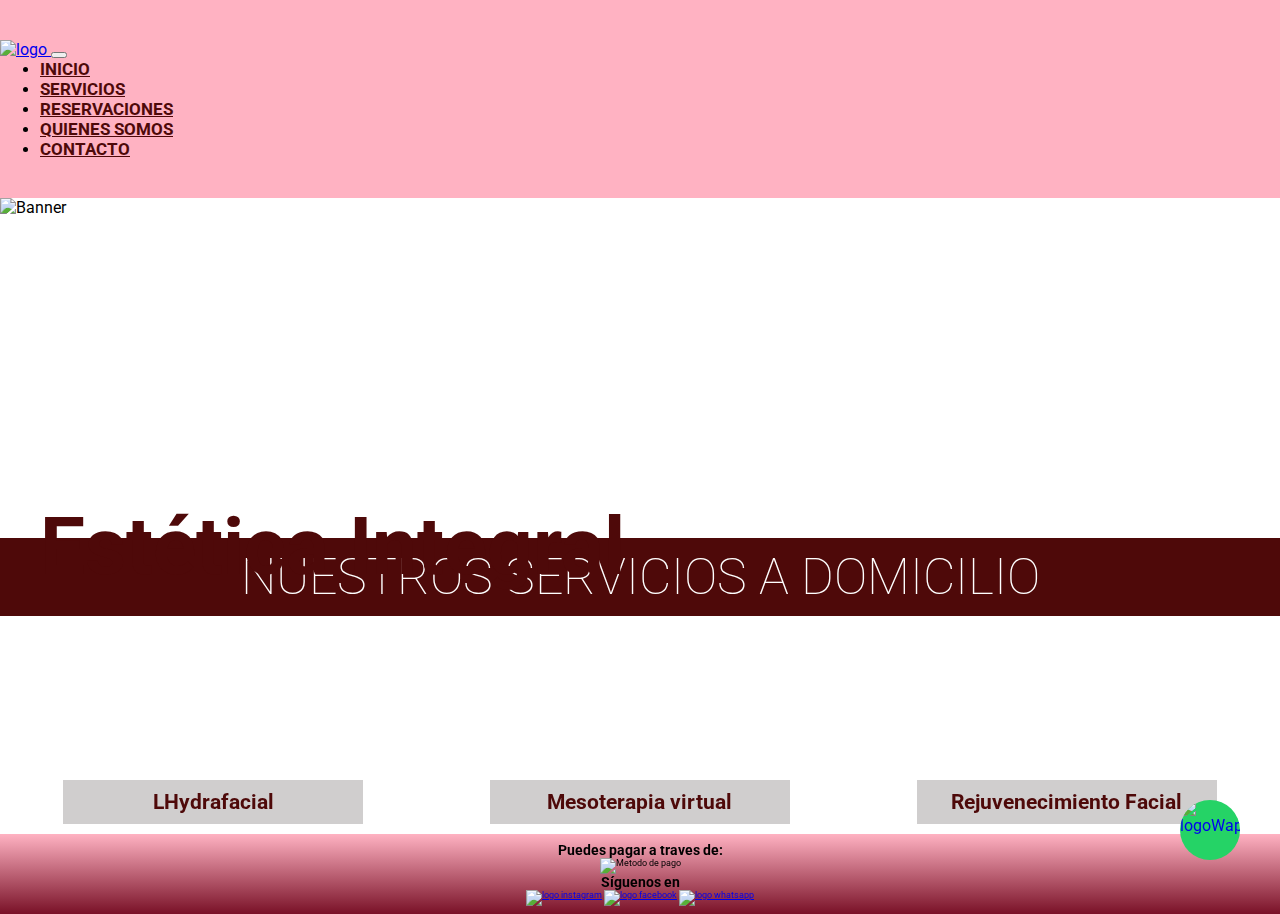
==== index.html @ f60086a9 "ajuste estilos logo, menu" ====
<!DOCTYPE html>
<html lang="en">

<head>
  <meta charset="UTF-8">
  <title>Estética Integral | Inicio</title>
  <!--Keywords-->
  <meta name="keywords" content="estetica , integral , spa, belleza, mujer, clinica , domicilio">
  <meta name="description" content="Estetica Integral es una empresa que se dedica al servicio de estetica a domicilio">
  <meta name="viewport" content="width=device-width, initial-scale=1.0">
  <link rel="icon" type="image/x-icon"
    href="https://res.cloudinary.com/dninjpxlv/image/upload/v1662604055/logo_hhbngh.png">
  <link href="https://cdn.jsdelivr.net/npm/bootstrap@5.2.0/dist/css/bootstrap.min.css" rel="stylesheet"
    integrity="sha384-gH2yIJqKdNHPEq0n4Mqa/HGKIhSkIHeL5AyhkYV8i59U5AR6csBvApHHNl/vI1Bx" crossorigin="anonymous">
  <meta name="viewport" content="width=device-width, initial-scale=1.0">

  <link rel="stylesheet" href="./css/style.css" />
</head>

<body>
  <div class="grid-container">
    <!--En esta sección defino el espacio para el logo, la barra de navegación y banner-->
    <header class="header">


      <nav class="navbar navbar-expand-lg bg-light">
        <div class="container-fluid">
          <a class="logo-header" href="./index.html">
            <img src="https://res.cloudinary.com/dninjpxlv/image/upload/v1662604055/logo_hhbngh.png" alt="logo" />
          </a>

          <button class="navbar-toggler" type="button" data-bs-toggle="collapse"
            data-bs-target="#navbarSupportedContent" aria-controls="navbarSupportedContent" aria-expanded="false"
            aria-label="Toggle navigation">
            <span class="navbar-toggler-icon"></span>
          </button>
          <div class="collapse navbar-collapse" id="navbarSupportedContent">
            <ul class="navbar-nav justify-content-center mb-2 mb-lg-0">
              <li class="nav-item">
                <a class="nav-link" href="./index.html">INICIO</a>
              </li>
              <li class="nav-item">
                <a class="nav-link" href="./page/servicios.html">SERVICIOS</a>
              </li>
              <li class="nav-item">
                <a class="nav-link" href="./page/reservacion.html">RESERVACIONES</a>
              </li>
              <li class="nav-item">
                <a class="nav-link" href="./page/quienesSomos.html">QUIENES SOMOS</a>
              </li>
              <li class="nav-item">
                <a class="nav-link" href="./page/contacto.html">CONTACTO</a>
              </li>
            </ul>
          </div>
        </div>
      </nav>

    </header>
    <!--Cierre sección del espacio para el logo, la barra de navegación y banner-->

    <!--Apertura del main-->
    <main class="main">
      <div class="banner">
        <img src="https://res.cloudinary.com/dninjpxlv/image/upload/v1662604055/Banner_u0ohh0.jpg" alt="Banner">
        <h2 class="textoBanner">Estética Integral</p>
      </div>
      <h1 class="cintillo">NUESTROS SERVICIOS A DOMICILIO</h1>

      <div class="gridVideos">
        <div class="col-md-6 col-lg-3 d-flex justify-content-center mb-5 mb-lg-0">
          <div class="servicios">
            <iframe src="https://www.youtube.com/embed/E6ZnfPhYlNc" title="YouTube video player" frameborder="0"
              allow="accelerometer; autoplay; clipboard-write; encrypted-media; gyroscope; picture-in-picture"
              allowfullscreen></iframe>
            <h2>LHydrafacial</h2>
          </div>
        </div>
        <div class="col-md-6 col-lg-3 d-flex justify-content-center mb-5 mb-lg-0">
          <div class="servicios">
            <iframe src="https://www.youtube.com/embed/kd6kNYKhg1Q" title="YouTube video player" frameborder="0"
              allow="accelerometer; autoplay; clipboard-write; encrypted-media; gyroscope; picture-in-picture"
              allowfullscreen></iframe>
            <h2>Mesoterapia virtual</h2>
          </div>
        </div>
        <div class="col-md-6 col-lg-3 d-flex justify-content-center mb-5 mb-lg-0">
          <div class="servicios">
            <iframe src="https://www.youtube.com/embed/s618MSqjGUA" title="YouTube video player" frameborder="0"
              allow="accelerometer; autoplay; clipboard-write; encrypted-media; gyroscope; picture-in-picture"
              allowfullscreen></iframe>
            <h2>Rejuvenecimiento Facial</h2>
          </div>
        </div>
      </div>
      <!--contacto de whatsapp-->
      <a href="https://wa.me/5211234567890?text=Me%20gustaría%20saber%20el%20precio%20del%20coche" class="whatsapp"
        target="_blank"><img src="https://res.cloudinary.com/dninjpxlv/image/upload/v1662604056/wapp_esp1ap.png"
          alt="logoWapp" /></a>
      <!--fin contacto de whatsapp-->
    </main>
    <!--Cierre de main-->

    <!--Inicio del footer-->

    <footer class="footer">

      <h2>Puedes pagar a traves de:</h2>

      <img src="https://res.cloudinary.com/dninjpxlv/image/upload/v1662604055/webpay_r6okwr.png" width="200px"
        alt="Metodo de pago">

      <h2>Síguenos en</h2>

      <a href="https://www.instagram.com/" target="_blank"><img
          src="https://res.cloudinary.com/dninjpxlv/image/upload/v1662604055/instagram_fxpmqu.png" width="30px"
          alt="logo instagram"></a>
      <a href="https://www.facebook.com/" target="_blank"><img
          src="https://res.cloudinary.com/dninjpxlv/image/upload/v1662604054/facebook_mqh7is.png" width="30px"
          alt="logo facebook"></a>
      <a href="https://wa.me/5211234567890?text=Me%20gustaría%20saber%20el%20precio%20del%20coche" target="_blank"> <img
          src="https://res.cloudinary.com/dninjpxlv/image/upload/v1662604056/whatsapp_zzwsk9.png" width="30px"
          alt="logo whatsapp"></a>
    </footer>
    <!--Cierre del footer-->
  </div>
  <!-- JavaScript Bundle with Popper -->
  <script src="https://cdn.jsdelivr.net/npm/bootstrap@5.2.0/dist/js/bootstrap.bundle.min.js"
    integrity="sha384-A3rJD856KowSb7dwlZdYEkO39Gagi7vIsF0jrRAoQmDKKtQBHUuLZ9AsSv4jD4Xa"
    crossorigin="anonymous"></script>
</body>

</html>
---- css/style.css ----
@import url("https://fonts.googleapis.com/css2?family=Roboto:ital,wght@0,300;1,300&display=swap");
* {
  margin: 0;
  box-sizing: border-box; }

.grid-container {
  display: grid;
  grid-template-columns: repeat(3, 1fr);
  grid-template-rows: 22vh auto auto;
  grid-template-areas: "header header header" "main main main" "footer footer footer";
  background-color: #FFB2C2;
  font-family: 'Roboto', sans-serif;
  align-items: center; }

/*keyframes */
@keyframes cintillo {
  0% {
    color: white; }
  25% {
    color: #FFB2C2; }
  50% {
    color: white; }
  75% {
    color: #FFB2C2; }
  100% {
    color: white; } }

.whatsapp img {
  position: fixed;
  width: 60px;
  height: 60px;
  bottom: 40px;
  right: 40px;
  background-color: #25d366;
  border-radius: 50px;
  text-align: center;
  z-index: 100; }

.main .banner .textoBanner {
  display: inline-flex;
  font-size: 5rem;
  position: absolute;
  bottom: 34%;
  left: 40px;
  color: #4E0909; }

.header {
  grid-area: header;
  background-color: #FFB2C2;
  padding-top: 5px;
  padding-bottom: 5px;
  position: sticky;
  top: 0;
  z-index: 100; }
  .header .logo-header img {
    width: 100px; }
  .header .logo-header:hover {
    transform: rotate(340deg);
    transition: 3.25s;
    border-radius: 50%;
    -webkit-border-radius: 50%;
    box-shadow: 0px 0px 15px 15px #FFB2C2;
    -webkit-box-shadow: 0px 0px 15px 15px #FFB2C2;
    -webkit-transform: rotate(340deg);
    transition: all 3s cubic-bezier(0.19, 1, 0.22, 1); }
  .header .navbar-expand-lg .navbar-collapse {
    justify-content: flex-end; }
  .header .nav-item a {
    color: #4E0909;
    font-size: 17px;
    font-weight: bolder; }
    .header .nav-item a:hover {
      color: #FFB2C2;
      transition: 1.25s; }

.main {
  background-color: #ffffff;
  grid-area: main;
  /*Inicio estilos formularios*/ }
  .main .banner img {
    display: flex;
    width: 100%;
    height: 330px; }
  .main .cintillo {
    display: flex;
    flex-direction: row;
    justify-content: center;
    background-color: #4E0909;
    text-align: center;
    color: #FFFFFF;
    padding: 10px;
    margin-top: 10px;
    margin-bottom: 10px;
    font-size: 50px;
    font-weight: lighter;
    font-family: "Roboto", sans-serif;
    animation-name: cintillo;
    animation-duration: 5s;
    animation-iteration-count: infinite;
    animation-delay: 1s; }
  .main .gridVideos {
    display: flex;
    flex-wrap: wrap;
    justify-items: center;
    justify-content: space-around; }
    .main .gridVideos iframe {
      width: 100%; }
    .main .gridVideos h2 {
      display: flex;
      flex-direction: row;
      justify-content: space-evenly;
      font-size: 21px;
      font-weight: bold;
      background: #D0CECE;
      color: #4E0909;
      text-align: center;
      padding-bottom: 10px;
      padding-top: 10px;
      margin-bottom: 10px; }
  .main .row {
    align-items: center; }
    .main .row .fotos {
      height: 400px; }
    .main .row .fotoCentral {
      height: 400px; }
    .main .row .servicio {
      margin-top: 30px;
      align-items: center; }
  .main .parrafoPrincipal {
    background-color: #D0CECE;
    color: #090909;
    width: auto;
    text-align: center;
    padding: 25px;
    margin: 10px;
    font-size: 15px; }
  .main .formularioPrincipal {
    width: 460px;
    height: 90%;
    margin: 10px auto;
    border-radius: 10px;
    padding-top: 30px;
    padding-bottom: 20px;
    background-color: #FFB2C2;
    padding-left: 5%;
    margin-bottom: 10px; }
  .main input {
    background-color: #fbfbfb;
    width: 360px;
    height: 40px;
    border-radius: 5px;
    border-style: solid;
    border-width: 1px;
    border-color: #ab4493;
    margin-top: 10px;
    padding-left: 10px;
    margin-bottom: 20px; }
  .main input:focus::placeholder {
    color: transparent; }
  .main .check {
    width: 20px;
    height: 30px; }
  .main select {
    background-color: #fbfbfb;
    width: 360px;
    height: 40px;
    border-radius: 5px;
    border-style: solid;
    border-width: 1px;
    border-color: #ab4493;
    margin-top: 10px;
    padding-left: 10px;
    margin-bottom: 20px; }
  .main textarea {
    background-color: #fbfbfb;
    width: 360px;
    height: 150px;
    border-radius: 5px;
    border-style: solid;
    border-width: 1px;
    border-color: #ab4493;
    margin-top: 10px;
    padding-left: 10px;
    margin-bottom: 20px;
    padding-top: 15px; }
  .main textarea:focus::placeholder {
    color: transparent; }
  .main .boton {
    height: 45px;
    padding-left: 5px;
    padding-right: 5px;
    margin-bottom: 20px;
    margin-top: 10px;
    text-transform: uppercase;
    background-color: #4E0909;
    border-color: #4E0909;
    border-style: solid;
    border-radius: 10px;
    width: 360px;
    cursor: pointer;
    color: #D0CECE; }
  .main input::checkbox {
    width: 2px; }
  .main .mapa iframe {
    width: 360px;
    height: 360px; }

.footer {
  grid-area: footer;
  background: #FFB2C2;
  background: linear-gradient(180deg, #ffb2c2 0%, #791127 100%);
  width: 100%;
  text-align: center;
  padding: .5rem 2rem;
  font-size: 9px; }

/* MEDIA QUERYS INDEX */
@media (max-width: 825px) {
  .header .logo-header img {
    width: 70px; }
  .main .cintillo {
    font-size: 35px; }
  .main .banner img {
    height: 170px;
    margin-top: 10px; }
  .main .banner .textoBanner {
    font-size: 3rem;
    bottom: 52%; } }

@media (max-width: 825px) and (max-width: 583px) {
  .header .logo-header img {
    width: 60px; }
  .main .banner img {
    height: 140px; }
  .main .banner .textoBanner {
    font-size: 2rem;
    bottom: 55%; }
  .main .cintillo {
    font-size: 25px; } }

@media (max-width: 825px) and (max-width: 423px) {
  .header .logo-header img {
    width: 50px; }
  .main .banner img {
    display: flex;
    width: 100%;
    height: 120px;
    margin-top: 10px; }
  .main .banner .textoBanner {
    font-size: 1.5rem;
    bottom: 60%; }
  .main .cintillo {
    font-size: 18px; } }

/* MEDIA QUERYS SERVICIO */
@media (max-width: 992px) {
  .main .row .fotos {
    width: 100%;
    height: 400px; }
  .main .fotoCentral {
    display: none; }
  .main .servicioCentral {
    display: none; } }

@media (max-width: 330px) {
  .main .row .fotos {
    width: 100%;
    height: 300px; } }

/* MEDIA QUERYS RESERVACION */
@media (max-width: 485px) {
  .main .formularioPrincipal {
    width: 320px; }
    .main .formularioPrincipal input {
      width: 90%; }
    .main .formularioPrincipal textarea {
      width: 90%;
      height: 150px; }
    .main .formularioPrincipal select {
      width: 90%; }
    .main .formularioPrincipal .boton {
      width: 90%; }
    .main .formularioPrincipal .mapa iframe {
      width: 90%;
      height: auto; } }

@media (max-width: 340px) {
  .main .formularioPrincipal {
    width: 300px; }
    .main .formularioPrincipal input {
      width: 90%; }
    .main .formularioPrincipal textarea {
      width: 90%;
      height: 150px; }
    .main .formularioPrincipal select {
      width: 90%; }
    .main .formularioPrincipal .boton {
      width: 90%; }
    .main .formularioPrincipal .mapa iframe {
      width: 90%;
      height: auto; } }
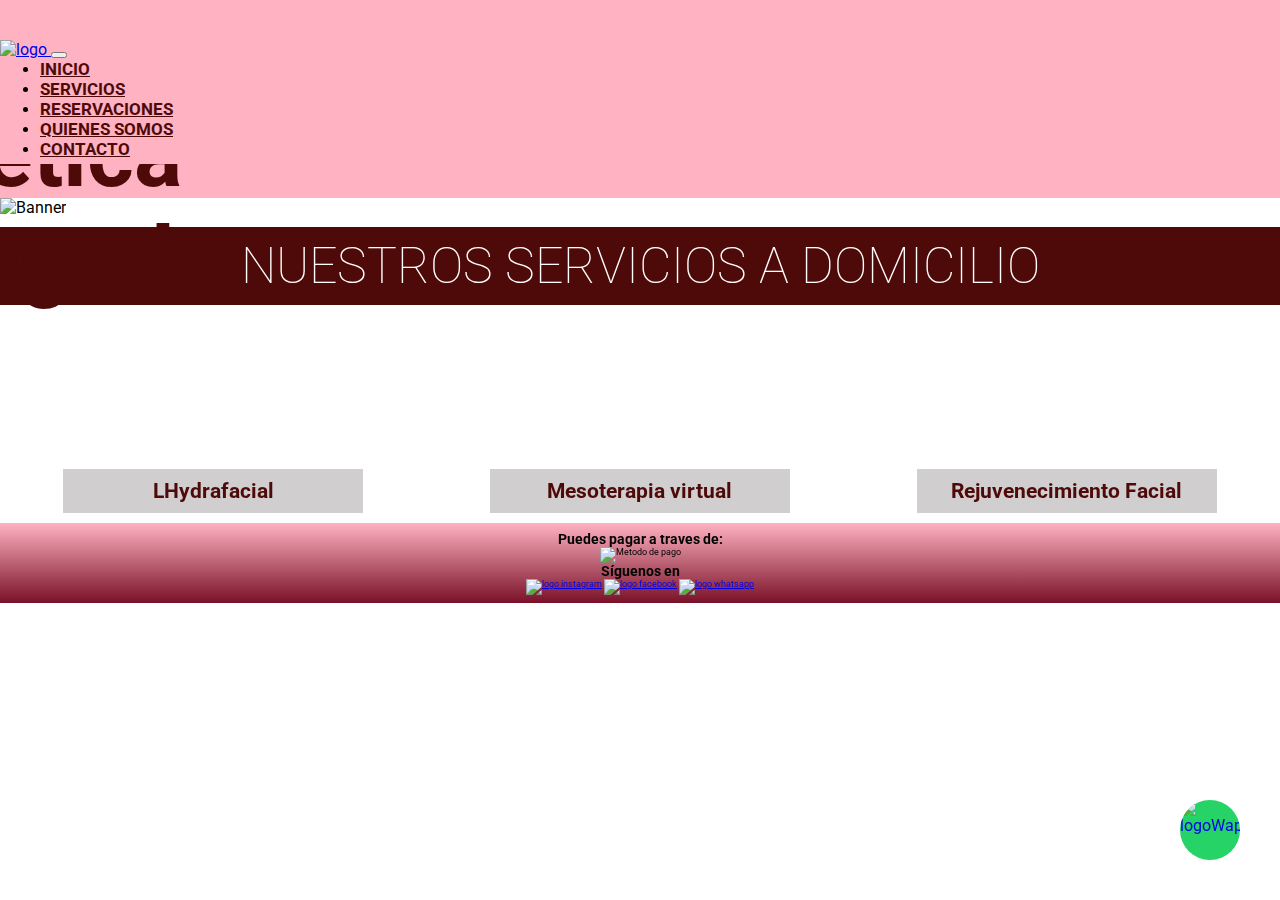
==== commit c3295931: "Ajuste de formulario!" ====
--- a/index.html
+++ b/index.html
@@ -61,9 +61,11 @@
 
     <!--Apertura del main-->
     <main class="main">
-      <div class="banner">
-        <img src="https://res.cloudinary.com/dninjpxlv/image/upload/v1662604055/Banner_u0ohh0.jpg" alt="Banner">
-        <h2 class="textoBanner">Estética Integral</p>
+      <div class="contenedor">
+        <div class="banner">
+          <img src="https://res.cloudinary.com/dninjpxlv/image/upload/v1662604055/Banner_u0ohh0.jpg" alt="Banner">
+          <h2 class="textoBanner">Estética Integral</p>
+        </div>
       </div>
       <h1 class="cintillo">NUESTROS SERVICIOS A DOMICILIO</h1>
 
--- a/css/style.css
+++ b/css/style.css
@@ -27,6 +27,18 @@
   100% {
     color: white; } }
 
+@keyframes whatsapp {
+  0% {
+    color: #1b0b63; }
+  25% {
+    color: #420512; }
+  50% {
+    color: white; }
+  75% {
+    color: #FFB2C2; }
+  100% {
+    color: white; } }
+
 .whatsapp img {
   position: fixed;
   width: 60px;
@@ -37,13 +49,16 @@
   border-radius: 50px;
   text-align: center;
   z-index: 100; }
-
-.main .banner .textoBanner {
-  display: inline-flex;
-  font-size: 5rem;
+  .whatsapp img:hover {
+    background-color: #0ec21a;
+    transition: 1.25s; }
+
+.main .contenedor .banner .textoBanner {
   position: absolute;
-  bottom: 34%;
-  left: 40px;
+  font-size: 7vw;
+  top: 50%;
+  left: 30%;
+  transform: translate(-50%, -50%);
   color: #4E0909; }
 
 .header {
@@ -79,10 +94,17 @@
   background-color: #ffffff;
   grid-area: main;
   /*Inicio estilos formularios*/ }
-  .main .banner img {
-    display: flex;
-    width: 100%;
-    height: 330px; }
+  .main p {
+    color: #919191; }
+  .main .contenedor {
+    position: relative;
+    display: inline-block;
+    text-align: center; }
+    .main .contenedor .banner img {
+      background-size: cover;
+      background-repeat: no-repeat;
+      background-position: 50% 50%;
+      width: 100%; }
   .main .cintillo {
     display: flex;
     flex-direction: row;
@@ -122,9 +144,13 @@
   .main .row {
     align-items: center; }
     .main .row .fotos {
-      height: 400px; }
+      width: 100%; }
+      .main .row .fotos:hover {
+        filter: grayscale(80%); }
     .main .row .fotoCentral {
-      height: 400px; }
+      width: 100%; }
+      .main .row .fotoCentral:hover {
+        filter: grayscale(80%); }
     .main .row .servicio {
       margin-top: 30px;
       align-items: center; }
@@ -144,11 +170,11 @@
     padding-top: 30px;
     padding-bottom: 20px;
     background-color: #FFB2C2;
-    padding-left: 5%;
-    margin-bottom: 10px; }
+    margin-bottom: 20px;
+    box-shadow: 0px 10px 10px #4E0909; }
   .main input {
     background-color: #fbfbfb;
-    width: 360px;
+    width: 100%;
     height: 40px;
     border-radius: 5px;
     border-style: solid;
@@ -159,12 +185,14 @@
     margin-bottom: 20px; }
   .main input:focus::placeholder {
     color: transparent; }
+  .main label {
+    display: block; }
   .main .check {
     width: 20px;
     height: 30px; }
   .main select {
     background-color: #fbfbfb;
-    width: 360px;
+    width: 100%;
     height: 40px;
     border-radius: 5px;
     border-style: solid;
@@ -175,7 +203,7 @@
     margin-bottom: 20px; }
   .main textarea {
     background-color: #fbfbfb;
-    width: 360px;
+    width: 100%;
     height: 150px;
     border-radius: 5px;
     border-style: solid;
@@ -187,25 +215,36 @@
     padding-top: 15px; }
   .main textarea:focus::placeholder {
     color: transparent; }
-  .main .boton {
-    height: 45px;
-    padding-left: 5px;
-    padding-right: 5px;
-    margin-bottom: 20px;
-    margin-top: 10px;
-    text-transform: uppercase;
-    background-color: #4E0909;
-    border-color: #4E0909;
-    border-style: solid;
-    border-radius: 10px;
-    width: 360px;
-    cursor: pointer;
-    color: #D0CECE; }
+  .main .botones {
+    display: flex; }
+    .main .botones .boton {
+      height: 45px;
+      padding-left: 5px;
+      padding-right: 5px;
+      margin-bottom: 20px;
+      margin-top: 10px;
+      text-transform: uppercase;
+      background-color: #f99d9d;
+      border-color: #f99d9d;
+      border-style: solid;
+      border-radius: 10px;
+      width: 360px;
+      margin: 4px;
+      cursor: pointer;
+      color: #4E0909;
+      box-shadow: 0px 2px 2px #4E0909; }
+      .main .botones .boton:hover {
+        color: #f99d9d;
+        background-color: #4E0909;
+        box-shadow: 0px 2px 2px #f99d9d;
+        transition: 1.25s; }
   .main input::checkbox {
     width: 2px; }
   .main .mapa iframe {
-    width: 360px;
-    height: 360px; }
+    width: 100%;
+    height: 400px; }
+  .main .servicio .container h3 {
+    color: #919191; }
 
 .footer {
   grid-area: footer;
@@ -221,83 +260,27 @@
   .header .logo-header img {
     width: 70px; }
   .main .cintillo {
-    font-size: 35px; }
-  .main .banner img {
-    height: 170px;
-    margin-top: 10px; }
-  .main .banner .textoBanner {
-    font-size: 3rem;
-    bottom: 52%; } }
+    font-size: 35px; } }
 
 @media (max-width: 825px) and (max-width: 583px) {
   .header .logo-header img {
     width: 60px; }
-  .main .banner img {
-    height: 140px; }
-  .main .banner .textoBanner {
-    font-size: 2rem;
-    bottom: 55%; }
   .main .cintillo {
     font-size: 25px; } }
 
 @media (max-width: 825px) and (max-width: 423px) {
   .header .logo-header img {
     width: 50px; }
-  .main .banner img {
-    display: flex;
-    width: 100%;
-    height: 120px;
-    margin-top: 10px; }
-  .main .banner .textoBanner {
-    font-size: 1.5rem;
-    bottom: 60%; }
   .main .cintillo {
     font-size: 18px; } }
 
 /* MEDIA QUERYS SERVICIO */
 @media (max-width: 992px) {
-  .main .row .fotos {
-    width: 100%;
-    height: 400px; }
   .main .fotoCentral {
     display: none; }
   .main .servicioCentral {
     display: none; } }
 
-@media (max-width: 330px) {
-  .main .row .fotos {
-    width: 100%;
-    height: 300px; } }
-
-/* MEDIA QUERYS RESERVACION */
-@media (max-width: 485px) {
+@media (max-width: 572px) {
   .main .formularioPrincipal {
-    width: 320px; }
-    .main .formularioPrincipal input {
-      width: 90%; }
-    .main .formularioPrincipal textarea {
-      width: 90%;
-      height: 150px; }
-    .main .formularioPrincipal select {
-      width: 90%; }
-    .main .formularioPrincipal .boton {
-      width: 90%; }
-    .main .formularioPrincipal .mapa iframe {
-      width: 90%;
-      height: auto; } }
-
-@media (max-width: 340px) {
-  .main .formularioPrincipal {
-    width: 300px; }
-    .main .formularioPrincipal input {
-      width: 90%; }
-    .main .formularioPrincipal textarea {
-      width: 90%;
-      height: 150px; }
-    .main .formularioPrincipal select {
-      width: 90%; }
-    .main .formularioPrincipal .boton {
-      width: 90%; }
-    .main .formularioPrincipal .mapa iframe {
-      width: 90%;
-      height: auto; } }
+    width: 100%; } }
